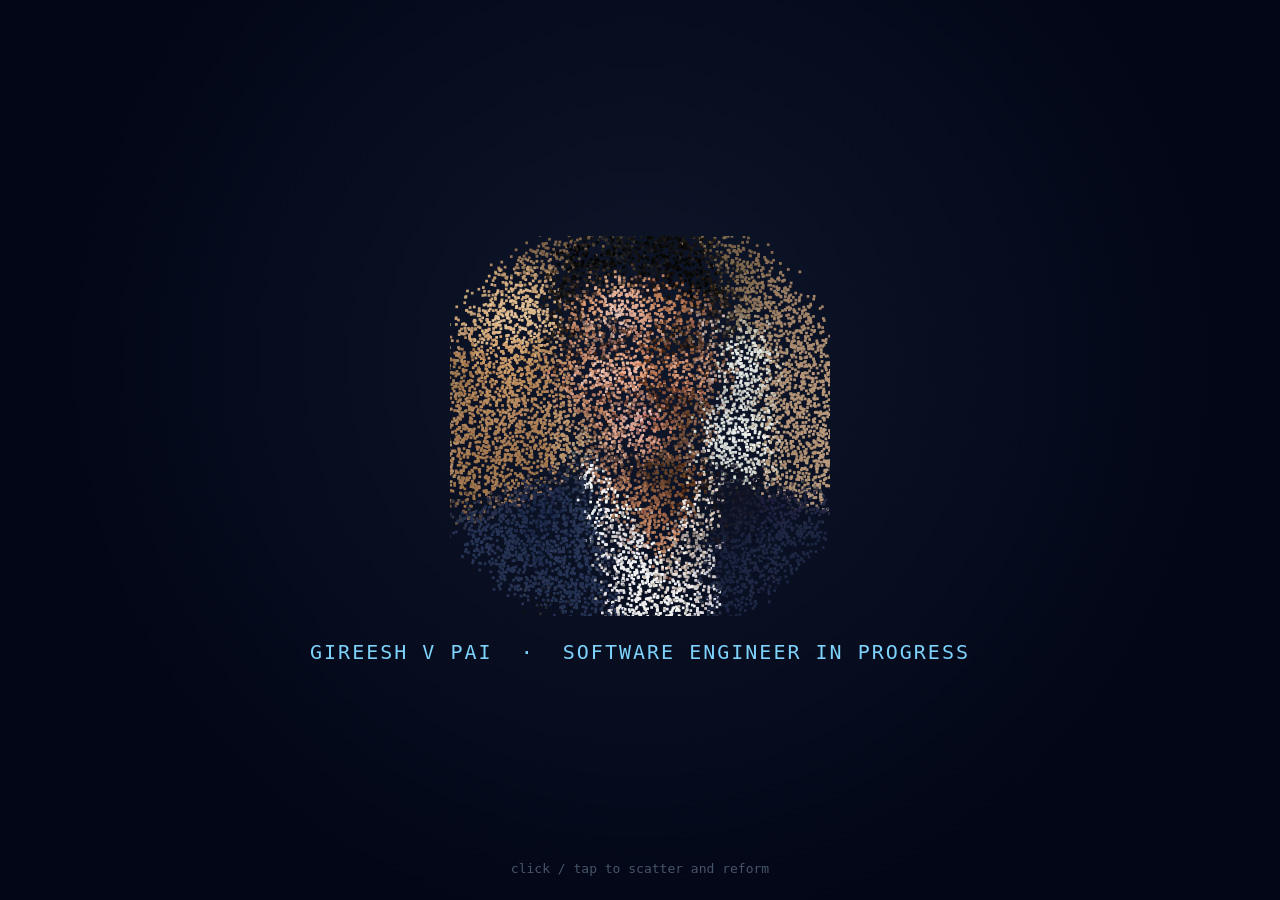
==== index.html @ 26685b63 "Rename particle-intro.html to index.html" ====
<!DOCTYPE html>
<html lang="en">
<head>
<meta charset="UTF-8">
<title>Gireesh V Pai</title>
<style>
  * { margin:0; padding:0; box-sizing:border-box; }
  body {
    background: radial-gradient(circle at 50% 40%, #0f172a 0%, #020617 70%);
    height: 100vh;
    display: flex;
    flex-direction: column;
    align-items: center;
    justify-content: center;
    overflow: hidden;
    font-family: 'Segoe UI', system-ui, sans-serif;
  }
  canvas { display: block; cursor: pointer; }
  #caption {
    color: #7DD3FC;
    font-family: 'JetBrains Mono', monospace;
    font-size: 20px;
    letter-spacing: 2px;
    margin-top: 24px;
    opacity: 0;
    transition: opacity 1.5s ease;
  }
  #caption.show { opacity: 1; }
  #hint {
    position: absolute;
    bottom: 24px;
    color: #475569;
    font-size: 13px;
    font-family: monospace;
  }
  #status {
    position: absolute;
    top: 24px;
    color: #ef4444;
    font-family: monospace;
    font-size: 13px;
  }
</style>
</head>
<body>
<canvas id="c"></canvas>
<div id="caption">GIREESH V PAI &nbsp;&middot;&nbsp; SOFTWARE ENGINEER IN PROGRESS</div>
<div id="hint">click / tap to scatter and reform</div>
<div id="status"></div>

<img id="src" src="[data-uri]" style="display:none">

<script>
const img = document.getElementById('src');
const canvas = document.getElementById('c');
const ctx = canvas.getContext('2d');
const caption = document.getElementById('caption');
const statusEl = document.getElementById('status');

const SIZE = 380;
canvas.width = SIZE;
canvas.height = SIZE;

let particles = [];
const GAP = 3;
let scattered = false;

function buildParticles() {
  try {
    const off = document.createElement('canvas');
    off.width = SIZE; off.height = SIZE;
    const octx = off.getContext('2d');

    octx.save();
    octx.beginPath();
    octx.arc(SIZE/2, SIZE/2, SIZE/2, 0, Math.PI*2);
    octx.clip();
    const scale = Math.max(SIZE/img.naturalWidth, SIZE/img.naturalHeight);
    const w = img.naturalWidth*scale, h = img.naturalHeight*scale;
    octx.drawImage(img, (SIZE-w)/2, (SIZE-h)/2, w, h);
    octx.restore();

    const data = octx.getImageData(0,0,SIZE,SIZE).data;

    for (let y=0; y<SIZE; y+=GAP) {
      for (let x=0; x<SIZE; x+=GAP) {
        const i = (y*SIZE+x)*4;
        const a = data[i+3];
        if (a > 40) {
          const r=data[i], g=data[i+1], b=data[i+2];
          particles.push({
            tx: x, ty: y,
            x: Math.random()*SIZE, y: Math.random()*SIZE,
            vx:0, vy:0,
            color: `rgb(${r},${g},${b})`,
            size: GAP*0.9
          });
        }
      }
    }

    if (particles.length === 0) {
      statusEl.textContent = "No opaque pixels found — check image alpha channel.";
      return;
    }

    requestAnimationFrame(animate);
    setTimeout(()=> caption.classList.add('show'), 1800);
  } catch (err) {
    statusEl.textContent = "Error: " + err.message;
    console.error(err);
  }
}

// Robust load handling: image may already be loaded (data URI, cached)
// before this script runs, in which case 'load' event never fires.
if (img.complete && img.naturalWidth !== 0) {
  buildParticles();
} else {
  img.addEventListener('load', buildParticles);
  img.addEventListener('error', () => {
    statusEl.textContent = "Image failed to load.";
  });
}

function animate() {
  ctx.clearRect(0,0,SIZE,SIZE);
  for (const p of particles) {
    const dx = p.tx - p.x;
    const dy = p.ty - p.y;
    p.vx += dx * 0.02;
    p.vy += dy * 0.02;
    p.vx *= 0.85;
    p.vy *= 0.85;
    p.x += p.vx;
    p.y += p.vy;
    ctx.fillStyle = p.color;
    ctx.fillRect(p.x, p.y, p.size, p.size);
  }
  requestAnimationFrame(animate);
}

canvas.addEventListener('click', () => {
  scattered = !scattered;
  caption.classList.remove('show');
  for (const p of particles) {
    if (scattered) {
      p.x = SIZE/2 + (Math.random()-0.5)*700;
      p.y = SIZE/2 + (Math.random()-0.5)*700;
    }
  }
  if (!scattered) setTimeout(()=> caption.classList.add('show'), 1200);
});
</script>
</body>
</html>
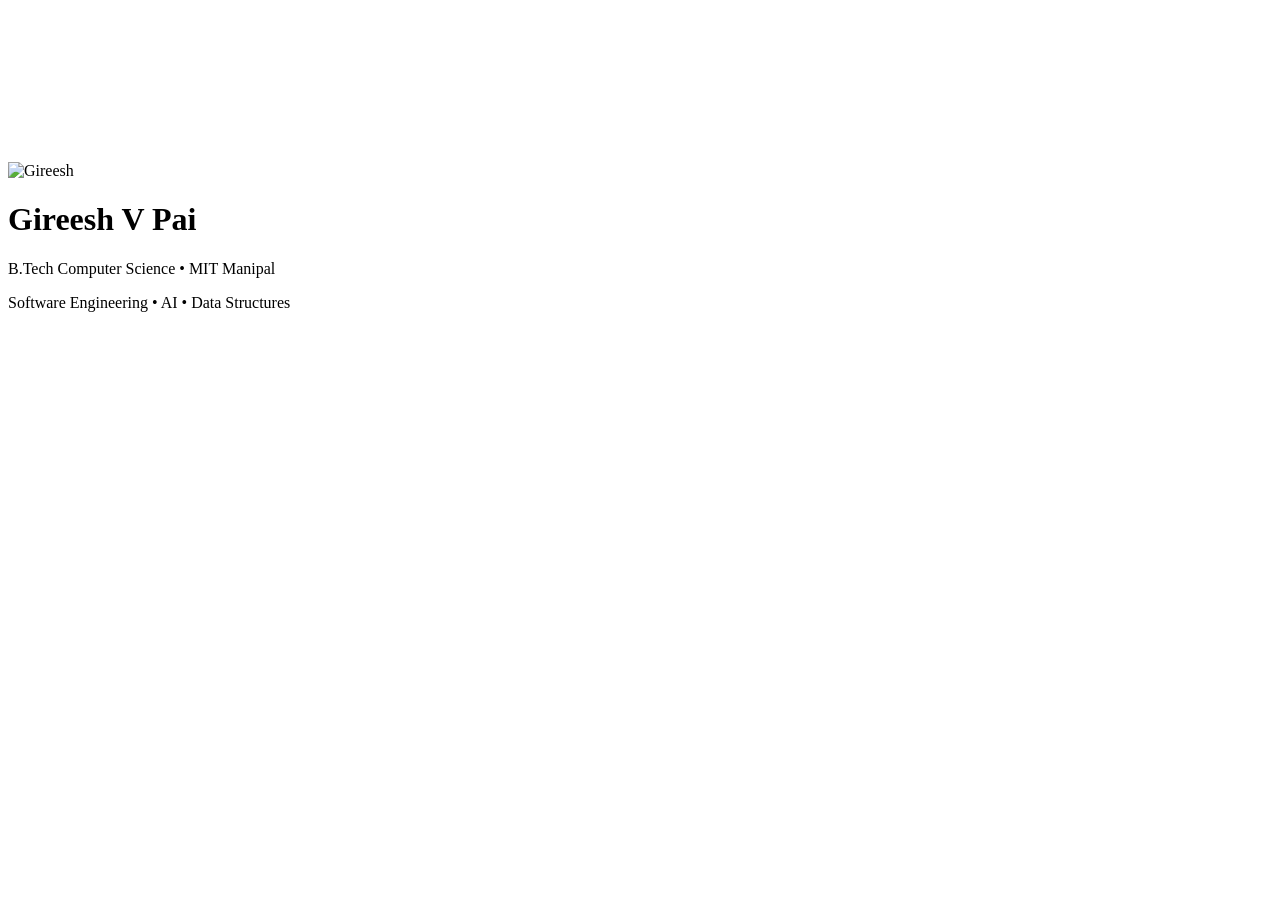
==== commit d596b5d3: "Update print statement from 'Hello' to 'Goodbye'" ====
--- a/index.html
+++ b/index.html
@@ -1,156 +1,41 @@
 <!DOCTYPE html>
 <html lang="en">
+
 <head>
-<meta charset="UTF-8">
-<title>Gireesh V Pai</title>
-<style>
-  * { margin:0; padding:0; box-sizing:border-box; }
-  body {
-    background: radial-gradient(circle at 50% 40%, #0f172a 0%, #020617 70%);
-    height: 100vh;
-    display: flex;
-    flex-direction: column;
-    align-items: center;
-    justify-content: center;
-    overflow: hidden;
-    font-family: 'Segoe UI', system-ui, sans-serif;
-  }
-  canvas { display: block; cursor: pointer; }
-  #caption {
-    color: #7DD3FC;
-    font-family: 'JetBrains Mono', monospace;
-    font-size: 20px;
-    letter-spacing: 2px;
-    margin-top: 24px;
-    opacity: 0;
-    transition: opacity 1.5s ease;
-  }
-  #caption.show { opacity: 1; }
-  #hint {
-    position: absolute;
-    bottom: 24px;
-    color: #475569;
-    font-size: 13px;
-    font-family: monospace;
-  }
-  #status {
-    position: absolute;
-    top: 24px;
-    color: #ef4444;
-    font-family: monospace;
-    font-size: 13px;
-  }
-</style>
+    <meta charset="UTF-8">
+    <meta name="viewport" content="width=device-width, initial-scale=1.0">
+
+    <title>Gireesh V Pai</title>
+
+    <link rel="stylesheet" href="css/style.css">
 </head>
+
 <body>
-<canvas id="c"></canvas>
-<div id="caption">GIREESH V PAI &nbsp;&middot;&nbsp; SOFTWARE ENGINEER IN PROGRESS</div>
-<div id="hint">click / tap to scatter and reform</div>
-<div id="status"></div>
 
-<img id="src" src="[data-uri]" style="display:none">
+    <!-- Canvas for particles -->
+    <canvas id="particleCanvas"></canvas>
 
-<script>
-const img = document.getElementById('src');
-const canvas = document.getElementById('c');
-const ctx = canvas.getContext('2d');
-const caption = document.getElementById('caption');
-const statusEl = document.getElementById('status');
+    <!-- Profile Card -->
+    <div class="hero">
 
-const SIZE = 380;
-canvas.width = SIZE;
-canvas.height = SIZE;
+        <div class="profile-wrapper">
+            <img src="assets/profile.png" alt="Gireesh">
+        </div>
 
-let particles = [];
-const GAP = 3;
-let scattered = false;
+        <h1>Gireesh V Pai</h1>
 
-function buildParticles() {
-  try {
-    const off = document.createElement('canvas');
-    off.width = SIZE; off.height = SIZE;
-    const octx = off.getContext('2d');
+        <p>
+            B.Tech Computer Science • MIT Manipal
+        </p>
 
-    octx.save();
-    octx.beginPath();
-    octx.arc(SIZE/2, SIZE/2, SIZE/2, 0, Math.PI*2);
-    octx.clip();
-    const scale = Math.max(SIZE/img.naturalWidth, SIZE/img.naturalHeight);
-    const w = img.naturalWidth*scale, h = img.naturalHeight*scale;
-    octx.drawImage(img, (SIZE-w)/2, (SIZE-h)/2, w, h);
-    octx.restore();
+        <p class="subtitle">
+            Software Engineering • AI • Data Structures
+        </p>
 
-    const data = octx.getImageData(0,0,SIZE,SIZE).data;
+    </div>
 
-    for (let y=0; y<SIZE; y+=GAP) {
-      for (let x=0; x<SIZE; x+=GAP) {
-        const i = (y*SIZE+x)*4;
-        const a = data[i+3];
-        if (a > 40) {
-          const r=data[i], g=data[i+1], b=data[i+2];
-          particles.push({
-            tx: x, ty: y,
-            x: Math.random()*SIZE, y: Math.random()*SIZE,
-            vx:0, vy:0,
-            color: `rgb(${r},${g},${b})`,
-            size: GAP*0.9
-          });
-        }
-      }
-    }
+    <script src="js/script.js"></script>
 
-    if (particles.length === 0) {
-      statusEl.textContent = "No opaque pixels found — check image alpha channel.";
-      return;
-    }
+</body>
 
-    requestAnimationFrame(animate);
-    setTimeout(()=> caption.classList.add('show'), 1800);
-  } catch (err) {
-    statusEl.textContent = "Error: " + err.message;
-    console.error(err);
-  }
-}
-
-// Robust load handling: image may already be loaded (data URI, cached)
-// before this script runs, in which case 'load' event never fires.
-if (img.complete && img.naturalWidth !== 0) {
-  buildParticles();
-} else {
-  img.addEventListener('load', buildParticles);
-  img.addEventListener('error', () => {
-    statusEl.textContent = "Image failed to load.";
-  });
-}
-
-function animate() {
-  ctx.clearRect(0,0,SIZE,SIZE);
-  for (const p of particles) {
-    const dx = p.tx - p.x;
-    const dy = p.ty - p.y;
-    p.vx += dx * 0.02;
-    p.vy += dy * 0.02;
-    p.vx *= 0.85;
-    p.vy *= 0.85;
-    p.x += p.vx;
-    p.y += p.vy;
-    ctx.fillStyle = p.color;
-    ctx.fillRect(p.x, p.y, p.size, p.size);
-  }
-  requestAnimationFrame(animate);
-}
-
-canvas.addEventListener('click', () => {
-  scattered = !scattered;
-  caption.classList.remove('show');
-  for (const p of particles) {
-    if (scattered) {
-      p.x = SIZE/2 + (Math.random()-0.5)*700;
-      p.y = SIZE/2 + (Math.random()-0.5)*700;
-    }
-  }
-  if (!scattered) setTimeout(()=> caption.classList.add('show'), 1200);
-});
-</script>
-</body>
 </html>
--- a/css/style.css
+++ b/css/style.css
@@ -0,0 +1 @@
+
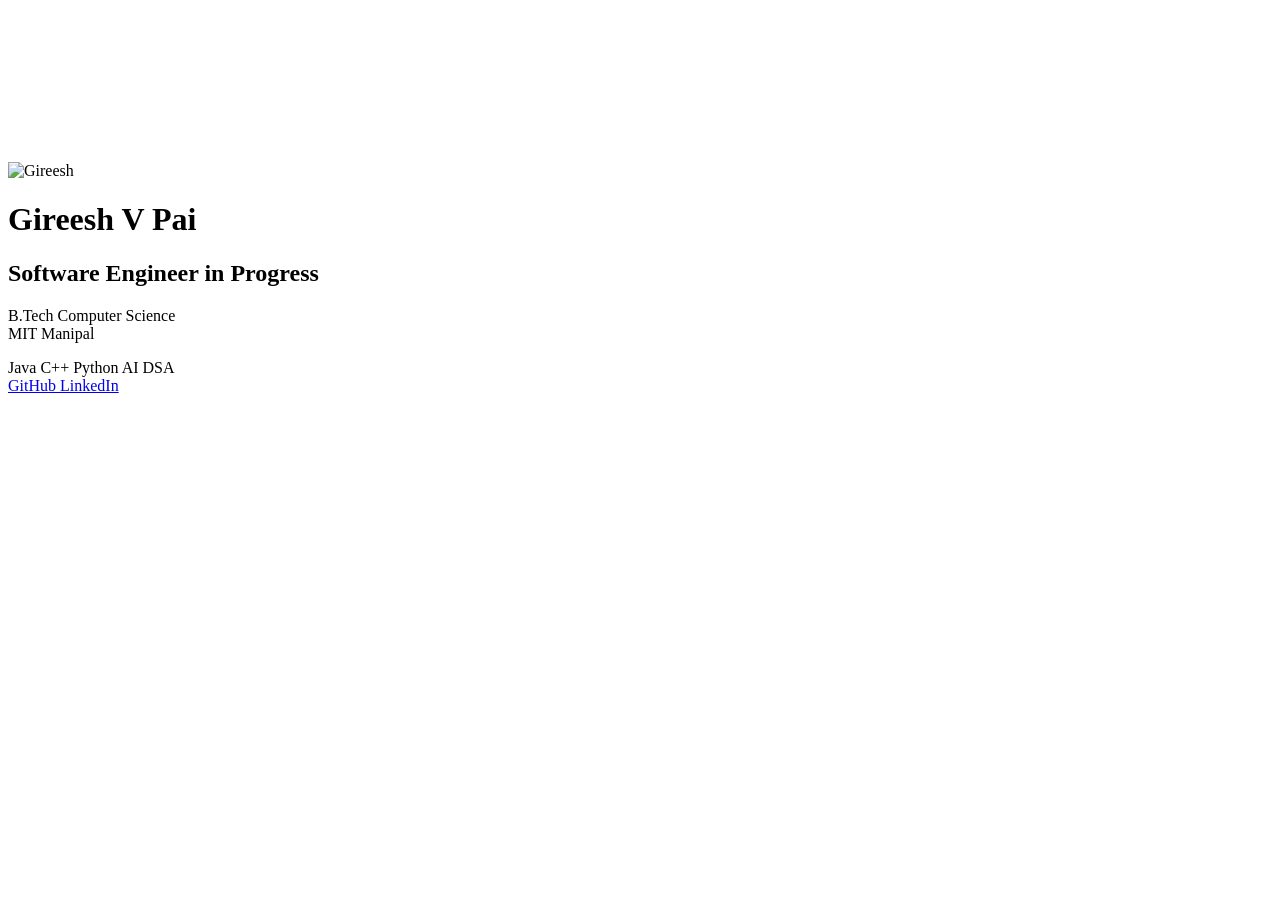
==== commit aa5bf03f: "Refactor index.html for improved structure and styling" ====
--- a/index.html
+++ b/index.html
@@ -2,39 +2,114 @@
 <html lang="en">
 
 <head>
+
     <meta charset="UTF-8">
-    <meta name="viewport" content="width=device-width, initial-scale=1.0">
+
+    <meta name="viewport"
+          content="width=device-width, initial-scale=1.0">
 
     <title>Gireesh V Pai</title>
 
-    <link rel="stylesheet" href="css/style.css">
+    <link rel="stylesheet"
+          href="style.css">
+
+    <link rel="preconnect"
+          href="https://fonts.googleapis.com">
+
+    <link rel="preconnect"
+          href="https://fonts.gstatic.com"
+          crossorigin>
+
+    <link href="https://fonts.googleapis.com/css2?family=Poppins:wght@300;400;500;600;700&display=swap"
+          rel="stylesheet">
+
 </head>
 
 <body>
 
-    <!-- Canvas for particles -->
-    <canvas id="particleCanvas"></canvas>
+    <!-- Animated Background -->
 
-    <!-- Profile Card -->
-    <div class="hero">
+    <div class="gradient-bg"></div>
 
-        <div class="profile-wrapper">
-            <img src="assets/profile.png" alt="Gireesh">
+    <!-- Particle Canvas -->
+
+    <canvas id="particles"></canvas>
+
+    <!-- Main Hero -->
+
+    <main class="hero">
+
+        <div class="card">
+
+            <div class="profile-container">
+
+                <div class="ring"></div>
+
+                <img src="profile.png"
+                     alt="Gireesh"
+                     class="profile">
+
+            </div>
+
+            <h1>
+
+                Gireesh V Pai
+
+            </h1>
+
+            <h2>
+
+                Software Engineer in Progress
+
+            </h2>
+
+            <p>
+
+                B.Tech Computer Science
+
+                <br>
+
+                MIT Manipal
+
+            </p>
+
+            <div class="skills">
+
+                <span>Java</span>
+
+                <span>C++</span>
+
+                <span>Python</span>
+
+                <span>AI</span>
+
+                <span>DSA</span>
+
+            </div>
+
+            <div class="buttons">
+
+                <a href="https://github.com/gireeshvpai2007-maker"
+                   target="_blank">
+
+                    GitHub
+
+                </a>
+
+                <a href="https://www.linkedin.com/"
+                   target="_blank">
+
+                    LinkedIn
+
+                </a>
+
+            </div>
+
         </div>
 
-        <h1>Gireesh V Pai</h1>
+    </main>
 
-        <p>
-            B.Tech Computer Science • MIT Manipal
-        </p>
-
-        <p class="subtitle">
-            Software Engineering • AI • Data Structures
-        </p>
-
-    </div>
-
-    <script src="js/script.js"></script>
+    <script src="script.js"></script>
 
 </body>
 
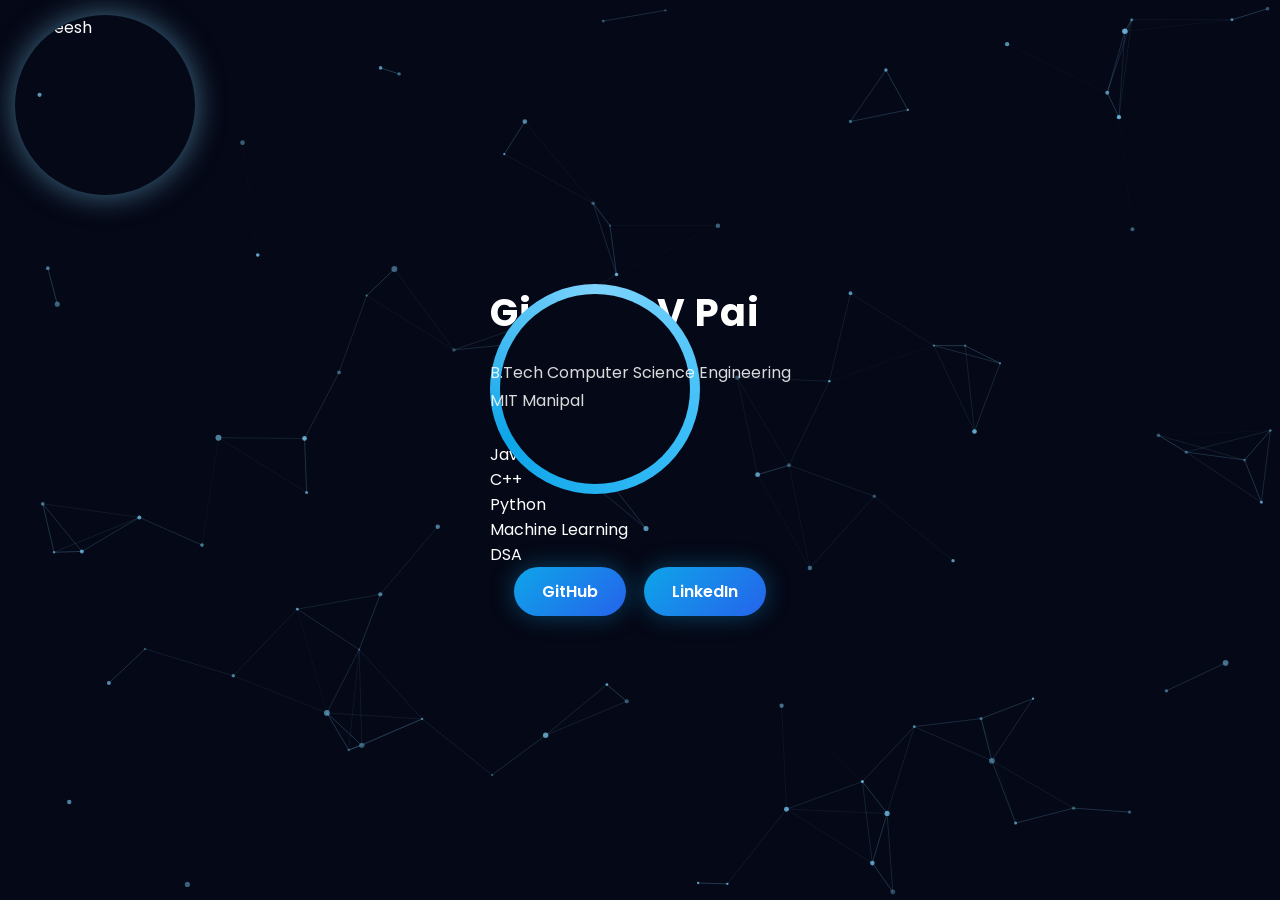
==== commit c3a4e480: "Update index.html" ====
--- a/index.html
+++ b/index.html
@@ -2,46 +2,35 @@
 <html lang="en">
 
 <head>
+    <meta charset="UTF-8">
+    <meta name="viewport" content="width=device-width, initial-scale=1.0">
+    <title>Gireesh V Pai | Software Engineer</title>
 
-    <meta charset="UTF-8">
+    <link rel="stylesheet" href="style.css">
 
-    <meta name="viewport"
-          content="width=device-width, initial-scale=1.0">
+    <link rel="preconnect" href="https://fonts.googleapis.com">
+    <link rel="preconnect" href="https://fonts.gstatic.com" crossorigin>
 
-    <title>Gireesh V Pai</title>
+    <link href="https://fonts.googleapis.com/css2?family=Poppins:wght@300;400;500;600;700;800&display=swap"
+        rel="stylesheet">
 
-    <link rel="stylesheet"
-          href="style.css">
-
-    <link rel="preconnect"
-          href="https://fonts.googleapis.com">
-
-    <link rel="preconnect"
-          href="https://fonts.gstatic.com"
-          crossorigin>
-
-    <link href="https://fonts.googleapis.com/css2?family=Poppins:wght@300;400;500;600;700&display=swap"
-          rel="stylesheet">
-
+    <script src="https://cdn.jsdelivr.net/npm/typed.js@2.0.12"></script>
 </head>
 
 <body>
 
-    <!-- Animated Background -->
-
-    <div class="gradient-bg"></div>
+    <!-- Animated Aurora -->
+    <div class="aurora"></div>
 
     <!-- Particle Canvas -->
-
     <canvas id="particles"></canvas>
 
-    <!-- Main Hero -->
+    <!-- Hero Section -->
+    <section class="hero">
 
-    <main class="hero">
+        <div class="glass-card">
 
-        <div class="card">
-
-            <div class="profile-container">
+            <div class="profile-wrapper">
 
                 <div class="ring"></div>
 
@@ -51,21 +40,17 @@
 
             </div>
 
-            <h1>
-
-                Gireesh V Pai
-
-            </h1>
+            <h1>Gireesh V Pai</h1>
 
             <h2>
 
-                Software Engineer in Progress
+                <span id="typing"></span>
 
             </h2>
 
             <p>
 
-                B.Tech Computer Science
+                B.Tech Computer Science Engineering
 
                 <br>
 
@@ -73,31 +58,27 @@
 
             </p>
 
-            <div class="skills">
+            <div class="chips">
 
-                <span>Java</span>
-
-                <span>C++</span>
-
-                <span>Python</span>
-
-                <span>AI</span>
-
-                <span>DSA</span>
+                <div>Java</div>
+                <div>C++</div>
+                <div>Python</div>
+                <div>Machine Learning</div>
+                <div>DSA</div>
 
             </div>
 
             <div class="buttons">
 
                 <a href="https://github.com/gireeshvpai2007-maker"
-                   target="_blank">
+                    target="_blank">
 
                     GitHub
 
                 </a>
 
                 <a href="https://www.linkedin.com/"
-                   target="_blank">
+                    target="_blank">
 
                     LinkedIn
 
@@ -107,7 +88,39 @@
 
         </div>
 
-    </main>
+    </section>
+
+    <!-- Scroll Down -->
+
+    <div class="scroll">
+
+        <span></span>
+
+    </div>
+
+    <script>
+
+        new Typed("#typing",{
+
+            strings:[
+                "Software Engineer",
+                "Machine Learning Enthusiast",
+                "Problem Solver",
+                "Full Stack Learner",
+                "Building InsightAI"
+            ],
+
+            typeSpeed:60,
+
+            backSpeed:40,
+
+            backDelay:1500,
+
+            loop:true
+
+        });
+
+    </script>
 
     <script src="script.js"></script>
 
--- a/style.css
+++ b/style.css
@@ -0,0 +1,493 @@
+/* ===========================
+   RESET
+=========================== */
+
+*{
+    margin:0;
+    padding:0;
+    box-sizing:border-box;
+}
+
+html{
+    scroll-behavior:smooth;
+}
+
+body{
+
+    font-family:'Poppins',sans-serif;
+
+    background:#050816;
+
+    color:white;
+
+    overflow:hidden;
+
+    height:100vh;
+
+}
+
+/* ===========================
+   AURORA BACKGROUND
+=========================== */
+
+.gradient-bg{
+
+    position:fixed;
+
+    inset:0;
+
+    background:
+    radial-gradient(circle at 20% 30%,rgba(14,165,233,.25),transparent 45%),
+    radial-gradient(circle at 80% 20%,rgba(125,211,252,.18),transparent 40%),
+    radial-gradient(circle at 60% 80%,rgba(59,130,246,.22),transparent 40%),
+    #050816;
+
+    animation:aurora 18s ease infinite alternate;
+
+    z-index:-3;
+
+}
+
+@keyframes aurora{
+
+0%{
+
+transform:scale(1);
+
+filter:hue-rotate(0deg);
+
+}
+
+50%{
+
+transform:scale(1.08);
+
+filter:hue-rotate(20deg);
+
+}
+
+100%{
+
+transform:scale(1.15);
+
+filter:hue-rotate(45deg);
+
+}
+
+}
+
+/* ===========================
+CANVAS
+=========================== */
+
+#particles{
+
+position:fixed;
+
+inset:0;
+
+width:100%;
+
+height:100%;
+
+z-index:-2;
+
+}
+
+/* ===========================
+CENTER HERO
+=========================== */
+
+.hero{
+
+height:100vh;
+
+display:flex;
+
+justify-content:center;
+
+align-items:center;
+
+padding:30px;
+
+}
+
+/* ===========================
+GLASS CARD
+=========================== */
+
+.card{
+
+width:420px;
+
+padding:45px;
+
+border-radius:30px;
+
+background:rgba(255,255,255,.08);
+
+backdrop-filter:blur(18px);
+
+border:1px solid rgba(255,255,255,.15);
+
+box-shadow:
+
+0 0 40px rgba(0,180,255,.18),
+
+0 0 120px rgba(0,140,255,.08);
+
+text-align:center;
+
+transition:.4s;
+
+animation:floatCard 5s ease-in-out infinite;
+
+}
+
+.card:hover{
+
+transform:translateY(-8px);
+
+box-shadow:
+
+0 0 50px rgba(125,211,252,.45),
+
+0 0 150px rgba(0,170,255,.25);
+
+}
+
+@keyframes floatCard{
+
+0%{
+
+transform:translateY(0px);
+
+}
+
+50%{
+
+transform:translateY(-10px);
+
+}
+
+100%{
+
+transform:translateY(0px);
+
+}
+
+}
+
+/* ===========================
+PROFILE
+=========================== */
+
+.profile-container{
+
+position:relative;
+
+width:210px;
+
+height:210px;
+
+margin:auto;
+
+margin-bottom:30px;
+
+}
+
+.profile{
+
+position:absolute;
+
+width:180px;
+
+height:180px;
+
+left:15px;
+
+top:15px;
+
+border-radius:50%;
+
+object-fit:cover;
+
+z-index:5;
+
+animation:profileFloat 4s ease infinite;
+
+box-shadow:
+
+0 0 30px rgba(125,211,252,.5);
+
+}
+
+@keyframes profileFloat{
+
+0%{
+
+transform:translateY(0px);
+
+}
+
+50%{
+
+transform:translateY(-10px);
+
+}
+
+100%{
+
+transform:translateY(0px);
+
+}
+
+}
+
+/* ===========================
+ROTATING RING
+=========================== */
+
+.ring{
+
+position:absolute;
+
+width:210px;
+
+height:210px;
+
+border-radius:50%;
+
+background:
+
+conic-gradient(
+
+#7dd3fc,
+
+#38bdf8,
+
+#0ea5e9,
+
+#7dd3fc
+
+);
+
+animation:spin 5s linear infinite;
+
+}
+
+.ring::before{
+
+content:"";
+
+position:absolute;
+
+inset:10px;
+
+border-radius:50%;
+
+background:#050816;
+
+}
+
+@keyframes spin{
+
+100%{
+
+transform:rotate(360deg);
+
+}
+
+}
+
+/* ===========================
+TEXT
+=========================== */
+
+h1{
+
+font-size:38px;
+
+font-weight:700;
+
+margin-bottom:10px;
+
+letter-spacing:1px;
+
+}
+
+h2{
+
+font-size:20px;
+
+font-weight:500;
+
+color:#7dd3fc;
+
+margin-bottom:18px;
+
+}
+
+p{
+
+font-size:16px;
+
+opacity:.85;
+
+line-height:1.7;
+
+margin-bottom:28px;
+
+}
+
+/* ===========================
+SKILLS
+=========================== */
+
+.skills{
+
+display:flex;
+
+flex-wrap:wrap;
+
+justify-content:center;
+
+gap:10px;
+
+margin-bottom:30px;
+
+}
+
+.skills span{
+
+padding:10px 18px;
+
+border-radius:30px;
+
+background:rgba(125,211,252,.15);
+
+border:1px solid rgba(125,211,252,.25);
+
+transition:.3s;
+
+cursor:pointer;
+
+}
+
+.skills span:hover{
+
+transform:translateY(-4px);
+
+background:#0ea5e9;
+
+}
+
+/* ===========================
+BUTTONS
+=========================== */
+
+.buttons{
+
+display:flex;
+
+justify-content:center;
+
+gap:18px;
+
+}
+
+.buttons a{
+
+padding:12px 28px;
+
+border-radius:40px;
+
+text-decoration:none;
+
+font-weight:600;
+
+color:white;
+
+background:linear-gradient(
+
+135deg,
+
+#0ea5e9,
+
+#2563eb
+
+);
+
+transition:.35s;
+
+box-shadow:
+
+0 0 25px rgba(14,165,233,.35);
+
+}
+
+.buttons a:hover{
+
+transform:translateY(-4px) scale(1.05);
+
+box-shadow:
+
+0 0 45px rgba(14,165,233,.65);
+
+}
+
+/* ===========================
+RESPONSIVE
+=========================== */
+
+@media(max-width:700px){
+
+.card{
+
+width:95%;
+
+padding:30px;
+
+}
+
+.profile-container{
+
+width:170px;
+
+height:170px;
+
+}
+
+.ring{
+
+width:170px;
+
+height:170px;
+
+}
+
+.profile{
+
+width:145px;
+
+height:145px;
+
+left:12px;
+
+top:12px;
+
+}
+
+h1{
+
+font-size:30px;
+
+}
+
+h2{
+
+font-size:17px;
+
+}
+
+}
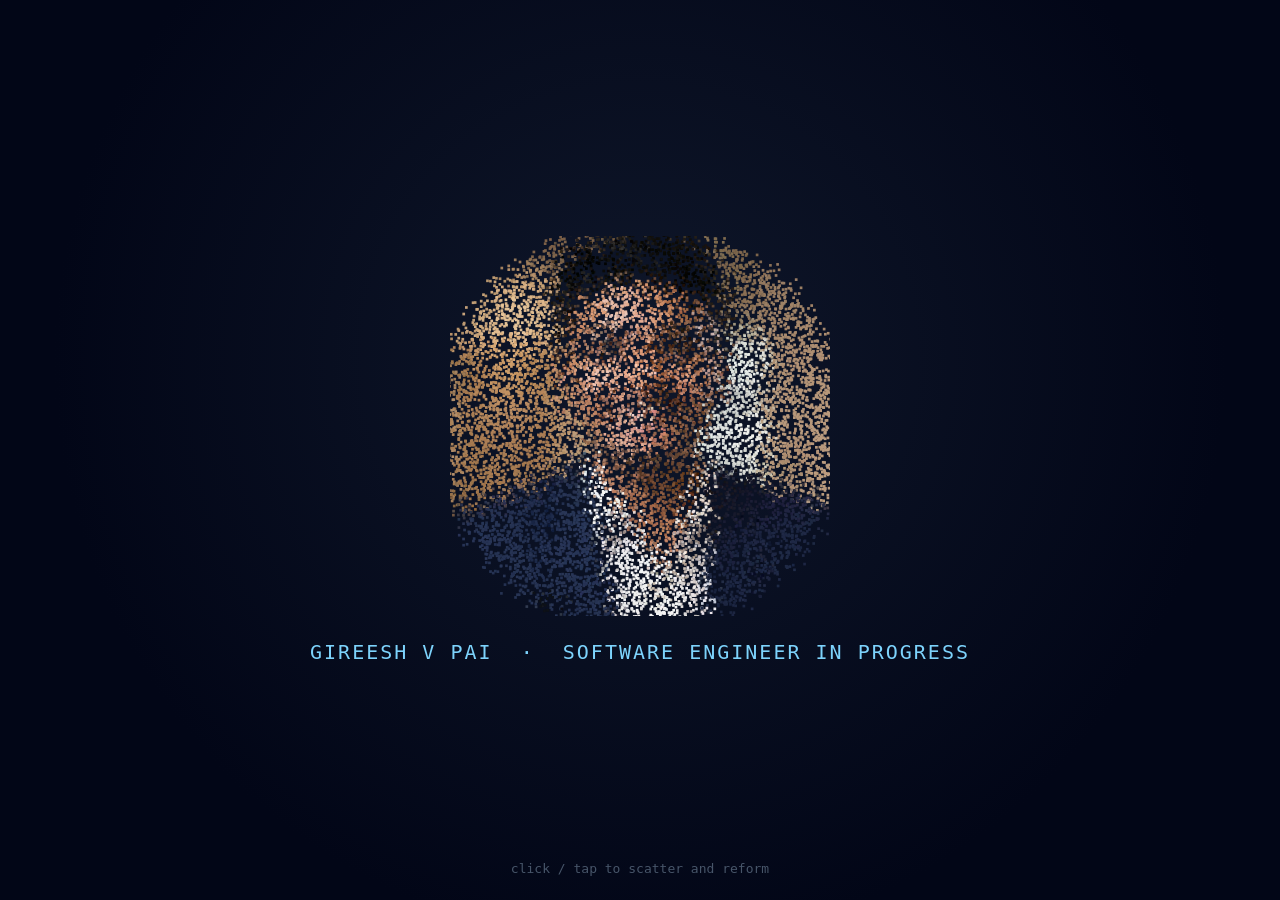
==== commit 7c572edf: "Fix Interactive Intro" ====
--- a/index.html
+++ b/index.html
@@ -1,129 +1,156 @@
 <!DOCTYPE html>
 <html lang="en">
+<head>
+<meta charset="UTF-8">
+<title>Gireesh V Pai</title>
+<style>
+  * { margin:0; padding:0; box-sizing:border-box; }
+  body {
+    background: radial-gradient(circle at 50% 40%, #0f172a 0%, #020617 70%);
+    height: 100vh;
+    display: flex;
+    flex-direction: column;
+    align-items: center;
+    justify-content: center;
+    overflow: hidden;
+    font-family: 'Segoe UI', system-ui, sans-serif;
+  }
+  canvas { display: block; cursor: pointer; }
+  #caption {
+    color: #7DD3FC;
+    font-family: 'JetBrains Mono', monospace;
+    font-size: 20px;
+    letter-spacing: 2px;
+    margin-top: 24px;
+    opacity: 0;
+    transition: opacity 1.5s ease;
+  }
+  #caption.show { opacity: 1; }
+  #hint {
+    position: absolute;
+    bottom: 24px;
+    color: #475569;
+    font-size: 13px;
+    font-family: monospace;
+  }
+  #status {
+    position: absolute;
+    top: 24px;
+    color: #ef4444;
+    font-family: monospace;
+    font-size: 13px;
+  }
+</style>
+</head>
+<body>
+<canvas id="c"></canvas>
+<div id="caption">GIREESH V PAI &nbsp;&middot;&nbsp; SOFTWARE ENGINEER IN PROGRESS</div>
+<div id="hint">click / tap to scatter and reform</div>
+<div id="status"></div>
 
-<head>
-    <meta charset="UTF-8">
-    <meta name="viewport" content="width=device-width, initial-scale=1.0">
-    <title>Gireesh V Pai | Software Engineer</title>
+<img id="src" src="[data-uri]" style="display:none">
 
-    <link rel="stylesheet" href="style.css">
+<script>
+const img = document.getElementById('src');
+const canvas = document.getElementById('c');
+const ctx = canvas.getContext('2d');
+const caption = document.getElementById('caption');
+const statusEl = document.getElementById('status');
 
-    <link rel="preconnect" href="https://fonts.googleapis.com">
-    <link rel="preconnect" href="https://fonts.gstatic.com" crossorigin>
+const SIZE = 380;
+canvas.width = SIZE;
+canvas.height = SIZE;
 
-    <link href="https://fonts.googleapis.com/css2?family=Poppins:wght@300;400;500;600;700;800&display=swap"
-        rel="stylesheet">
+let particles = [];
+const GAP = 3;
+let scattered = false;
 
-    <script src="https://cdn.jsdelivr.net/npm/typed.js@2.0.12"></script>
-</head>
+function buildParticles() {
+  try {
+    const off = document.createElement('canvas');
+    off.width = SIZE; off.height = SIZE;
+    const octx = off.getContext('2d');
 
-<body>
+    octx.save();
+    octx.beginPath();
+    octx.arc(SIZE/2, SIZE/2, SIZE/2, 0, Math.PI*2);
+    octx.clip();
+    const scale = Math.max(SIZE/img.naturalWidth, SIZE/img.naturalHeight);
+    const w = img.naturalWidth*scale, h = img.naturalHeight*scale;
+    octx.drawImage(img, (SIZE-w)/2, (SIZE-h)/2, w, h);
+    octx.restore();
 
-    <!-- Animated Aurora -->
-    <div class="aurora"></div>
+    const data = octx.getImageData(0,0,SIZE,SIZE).data;
 
-    <!-- Particle Canvas -->
-    <canvas id="particles"></canvas>
+    for (let y=0; y<SIZE; y+=GAP) {
+      for (let x=0; x<SIZE; x+=GAP) {
+        const i = (y*SIZE+x)*4;
+        const a = data[i+3];
+        if (a > 40) {
+          const r=data[i], g=data[i+1], b=data[i+2];
+          particles.push({
+            tx: x, ty: y,
+            x: Math.random()*SIZE, y: Math.random()*SIZE,
+            vx:0, vy:0,
+            color: `rgb(${r},${g},${b})`,
+            size: GAP*0.9
+          });
+        }
+      }
+    }
 
-    <!-- Hero Section -->
-    <section class="hero">
+    if (particles.length === 0) {
+      statusEl.textContent = "No opaque pixels found — check image alpha channel.";
+      return;
+    }
 
-        <div class="glass-card">
+    requestAnimationFrame(animate);
+    setTimeout(()=> caption.classList.add('show'), 1800);
+  } catch (err) {
+    statusEl.textContent = "Error: " + err.message;
+    console.error(err);
+  }
+}
 
-            <div class="profile-wrapper">
+// Robust load handling: image may already be loaded (data URI, cached)
+// before this script runs, in which case 'load' event never fires.
+if (img.complete && img.naturalWidth !== 0) {
+  buildParticles();
+} else {
+  img.addEventListener('load', buildParticles);
+  img.addEventListener('error', () => {
+    statusEl.textContent = "Image failed to load.";
+  });
+}
 
-                <div class="ring"></div>
+function animate() {
+  ctx.clearRect(0,0,SIZE,SIZE);
+  for (const p of particles) {
+    const dx = p.tx - p.x;
+    const dy = p.ty - p.y;
+    p.vx += dx * 0.02;
+    p.vy += dy * 0.02;
+    p.vx *= 0.85;
+    p.vy *= 0.85;
+    p.x += p.vx;
+    p.y += p.vy;
+    ctx.fillStyle = p.color;
+    ctx.fillRect(p.x, p.y, p.size, p.size);
+  }
+  requestAnimationFrame(animate);
+}
 
-                <img src="profile.png"
-                     alt="Gireesh"
-                     class="profile">
-
-            </div>
-
-            <h1>Gireesh V Pai</h1>
-
-            <h2>
-
-                <span id="typing"></span>
-
-            </h2>
-
-            <p>
-
-                B.Tech Computer Science Engineering
-
-                <br>
-
-                MIT Manipal
-
-            </p>
-
-            <div class="chips">
-
-                <div>Java</div>
-                <div>C++</div>
-                <div>Python</div>
-                <div>Machine Learning</div>
-                <div>DSA</div>
-
-            </div>
-
-            <div class="buttons">
-
-                <a href="https://github.com/gireeshvpai2007-maker"
-                    target="_blank">
-
-                    GitHub
-
-                </a>
-
-                <a href="https://www.linkedin.com/"
-                    target="_blank">
-
-                    LinkedIn
-
-                </a>
-
-            </div>
-
-        </div>
-
-    </section>
-
-    <!-- Scroll Down -->
-
-    <div class="scroll">
-
-        <span></span>
-
-    </div>
-
-    <script>
-
-        new Typed("#typing",{
-
-            strings:[
-                "Software Engineer",
-                "Machine Learning Enthusiast",
-                "Problem Solver",
-                "Full Stack Learner",
-                "Building InsightAI"
-            ],
-
-            typeSpeed:60,
-
-            backSpeed:40,
-
-            backDelay:1500,
-
-            loop:true
-
-        });
-
-    </script>
-
-    <script src="script.js"></script>
-
+canvas.addEventListener('click', () => {
+  scattered = !scattered;
+  caption.classList.remove('show');
+  for (const p of particles) {
+    if (scattered) {
+      p.x = SIZE/2 + (Math.random()-0.5)*700;
+      p.y = SIZE/2 + (Math.random()-0.5)*700;
+    }
+  }
+  if (!scattered) setTimeout(()=> caption.classList.add('show'), 1200);
+});
+</script>
 </body>
-
 </html>
